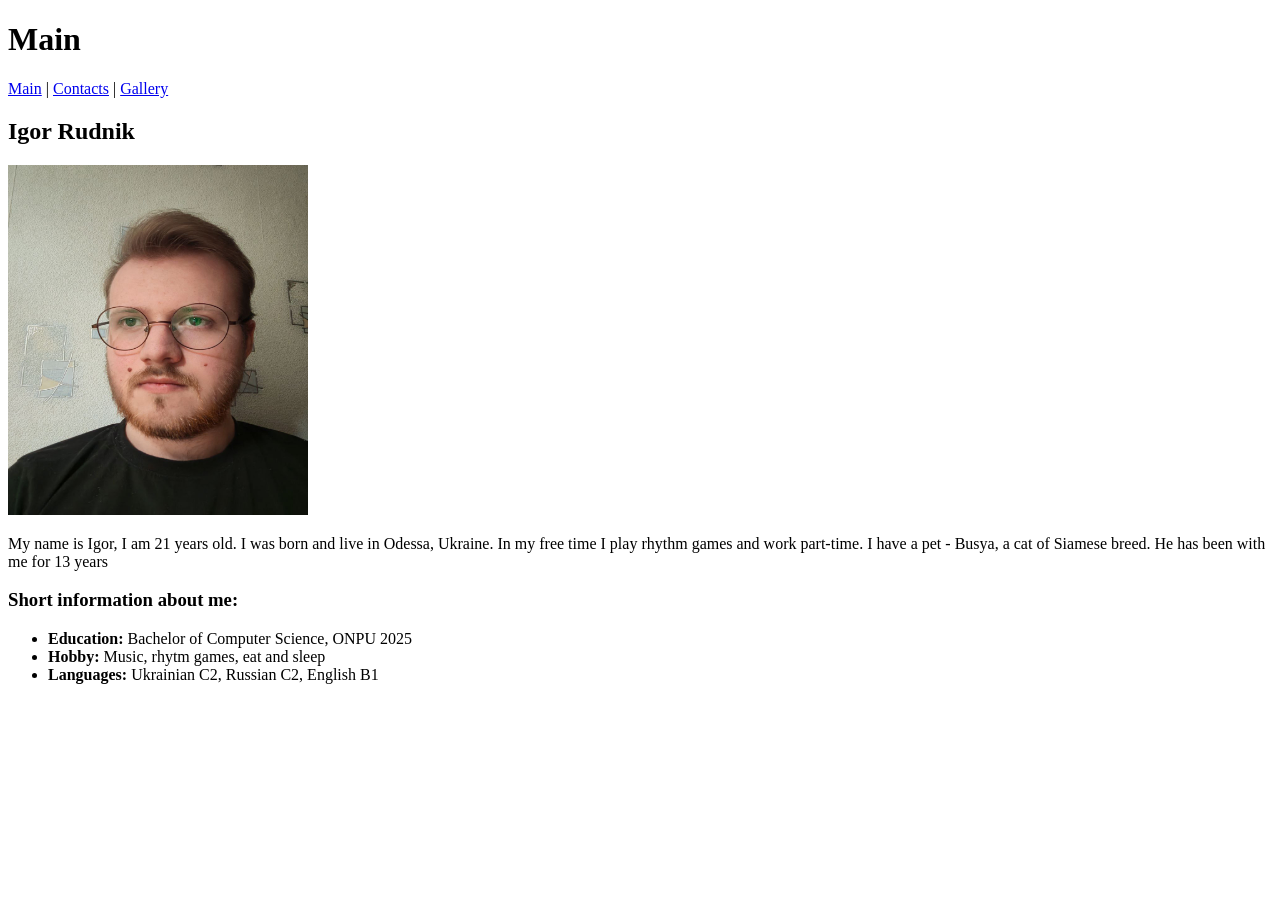
==== index.html @ 52715ce0 "complete tast 21.1" ====
<!DOCTYPE html>
<html lang="uk">
<head>
    <meta charset="UTF-8">
    <meta name="viewport" content="width=device-width, initial-scale=1.0">
    <title>Main</title>
</head>
<body>
    <header>
        <h1>Main</h1>
        <nav>
            <a href="index.html">Main</a> |
            <a href="pages/contacts.html">Contacts</a> |
            <a href="pages/gallery.html">Gallery</a>
        </nav>
    </header>
    <main>
        <h2>Igor Rudnik</h2>
        <img src="photo/igor.jpg" width="300" height="350">
        <p>
            My name is Igor, I am 21 years old. I was born and live in Odessa, Ukraine. 
            In my free time I play rhythm games and work part-time. I have a pet - Busya, a cat of Siamese breed. 
            He has been with me for 13 years
        </p>
        <h3>Short information about me:</h3>
        <ul>
            <li><strong>Education:</strong> Bachelor of Computer Science, ONPU 2025</li>
            <li><strong>Hobby:</strong> Music, rhytm games, eat and sleep </li>
            <li><strong>Languages:</strong> Ukrainian С2, Russian C2, English B1</li>
        </ul>
    </main>
</body>
</html>
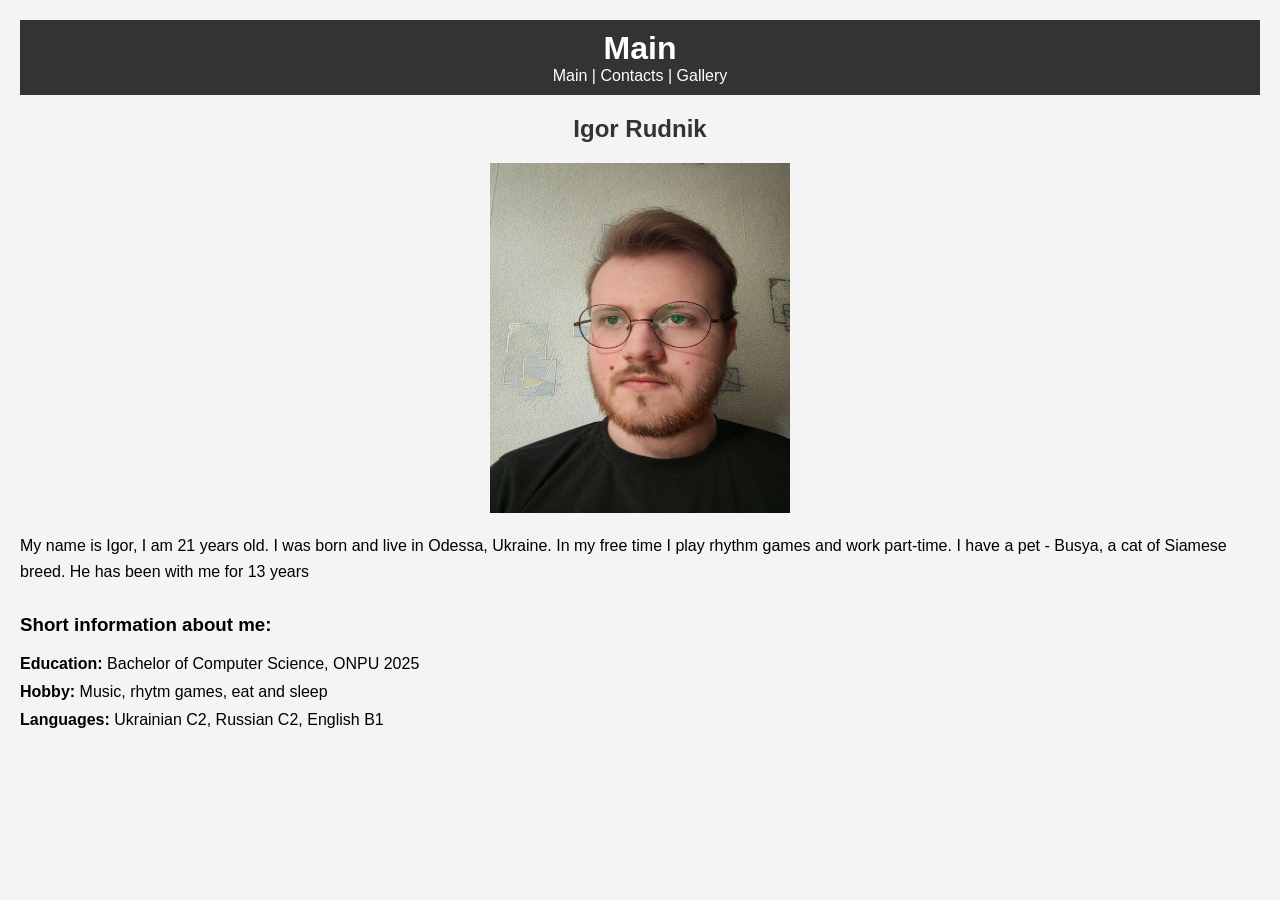
==== commit 2a1f9351: "Add files via upload" ====
--- a/index.html
+++ b/index.html
@@ -1,33 +1,34 @@
-<!DOCTYPE html>
-<html lang="uk">
-<head>
-    <meta charset="UTF-8">
-    <meta name="viewport" content="width=device-width, initial-scale=1.0">
-    <title>Main</title>
-</head>
-<body>
-    <header>
-        <h1>Main</h1>
-        <nav>
-            <a href="index.html">Main</a> |
-            <a href="pages/contacts.html">Contacts</a> |
-            <a href="pages/gallery.html">Gallery</a>
-        </nav>
-    </header>
-    <main>
-        <h2>Igor Rudnik</h2>
-        <img src="photo/igor.jpg" width="300" height="350">
-        <p>
-            My name is Igor, I am 21 years old. I was born and live in Odessa, Ukraine. 
-            In my free time I play rhythm games and work part-time. I have a pet - Busya, a cat of Siamese breed. 
-            He has been with me for 13 years
-        </p>
-        <h3>Short information about me:</h3>
-        <ul>
-            <li><strong>Education:</strong> Bachelor of Computer Science, ONPU 2025</li>
-            <li><strong>Hobby:</strong> Music, rhytm games, eat and sleep </li>
-            <li><strong>Languages:</strong> Ukrainian С2, Russian C2, English B1</li>
-        </ul>
-    </main>
-</body>
+<!DOCTYPE html>
+<html lang="uk">
+<head>
+    <meta charset="UTF-8">
+    <meta name="viewport" content="width=device-width, initial-scale=1.0">
+    <title>Main</title>
+    <link rel="stylesheet" href="style.css">
+</head>
+<body>
+    <header id="header">
+        <h1 id="title">Main</h1>
+        <nav class="nav">
+            <a href="index.html">Main</a> |
+            <a href="pages/contacts.html">Contacts</a> |
+            <a href="pages/gallery.html">Gallery</a>
+        </nav>
+    </header>
+    <main id="main-content">
+        <h2 id="name">Igor Rudnik</h2>
+        <img src="photo/igor.jpg" width="300" height="350" id="photo">
+        <p class="bio">
+            My name is Igor, I am 21 years old. I was born and live in Odessa, Ukraine. 
+            In my free time I play rhythm games and work part-time. I have a pet - Busya, a cat of Siamese breed. 
+            He has been with me for 13 years
+        </p>
+        <h3 id="info-title">Short information about me:</h3>
+        <ul class="info-list">
+            <li class="info-item"><strong>Education:</strong> Bachelor of Computer Science, ONPU 2025</li>
+            <li class="info-item"><strong>Hobby:</strong> Music, rhytm games, eat and sleep </li>
+            <li class="info-item"><strong>Languages:</strong> Ukrainian С2, Russian C2, English B1</li>
+        </ul>
+    </main>
+</body>
 </html>
--- a/style.css
+++ b/style.css
@@ -0,0 +1,126 @@
+body {
+    font-family: Arial, sans-serif;
+    margin: 0;
+    padding: 20px;
+    background-color: #f4f4f4;
+}
+
+#header {
+    background-color: #333;
+    color: white;
+    padding: 10px;
+    text-align: center;
+}
+
+#title {
+    margin: 0;
+}
+
+.nav a {
+    color: white;
+    text-decoration: none;
+}
+
+.nav a:hover {
+    text-decoration: underline;
+}
+
+#main-content {
+    margin: 0;
+}
+
+#name {
+    color: #333;
+    text-align: center;
+}
+
+#photo {
+    display: block;
+    margin: 20px auto;
+}
+
+.bio {
+    line-height: 1.6;
+}
+
+#info-title {
+    margin-top: 30px;
+}
+
+.info-list {
+    list-style-type: none;
+    padding: 0;
+}
+
+.info-item {
+    margin-bottom: 10px;
+    font-size: 16px;
+}
+
+#contact-title {
+    color: #333;
+    margin-top: 20px;
+    text-align: center;
+}
+
+.contact-intro {
+    font-size: 16px;
+    margin-bottom: 20px;
+}
+
+.contact-list {
+    list-style-type: none;
+    padding: 0;
+}
+
+.contact-item {
+    margin-bottom: 10px;
+    font-size: 16px;
+}
+
+#gallery-title {
+    color: #333;
+    margin-top: 20px;
+    text-align: center;
+}
+
+.gallery-table {
+    width: auto;
+    margin: 0;
+}
+
+.gallery-table td {
+    text-align: left;
+    vertical-align: top;
+    padding: 10px;
+}
+
+.gallery-figure {
+    margin: 0;
+}
+
+.gallery-img {
+    border: 1px solid #ddd;
+    border-radius: 4px;
+    box-shadow: 0 2px 4px rgba(0, 0, 0, 0.1);
+}
+
+.gallery-img:hover {
+    opacity: 0.8;
+}
+
+figcaption {
+    font-style: italic;
+    color: #555;
+    text-align: center;
+    margin-top: 5px;
+}
+
+figcaption a {
+    text-decoration: none;
+    color: inherit;
+}
+
+figcaption a:hover {
+    text-decoration: underline;
+}
